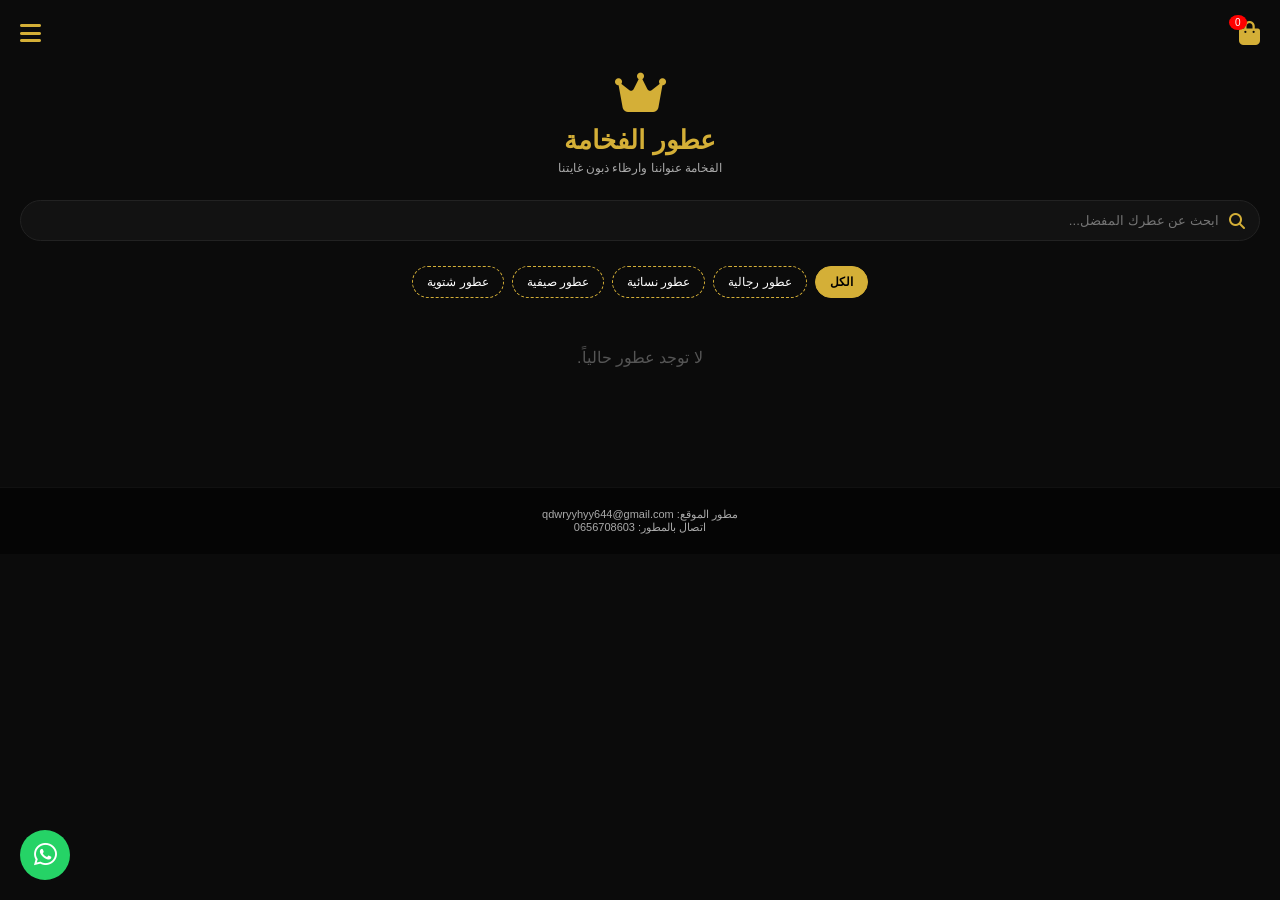
==== index.html @ 5671e98b "Add files via upload" ====
<!DOCTYPE html>
<html lang="ar" dir="rtl">
<head>
    <meta charset="UTF-8">
    <meta name="viewport" content="width=device-width, initial-scale=1.0">
    <title>عطور الفخامة - المتجر الرسمي</title>
    <link rel="stylesheet" href="style.css">
    <link rel="stylesheet" href="https://cdnjs.cloudflare.com/ajax/libs/font-awesome/6.4.0/css/all.min.css">
</head>
<body>

    <!-- الهيدر العلوي وفيه السلة والقائمة الجانبية -->
    <header>
        <div class="cart-icon-top" onclick="toggleRightNav()">
            <i class="fa-solid fa-bag-shopping"></i>
            <span id="cart-count-badge">0</span>
        </div>
        <div class="menu-icon-top" onclick="toggleRightNav()">
            <i class="fa-solid fa-bars"></i>
        </div>
    </header>

    <!-- شعار الفخامة الرئيسي والعبارة المحددة -->
    <section class="logo-section">
        <div class="crown-logo">
            <i class="fa-solid fa-crown"></i>
        </div>
        <h1>عطور الفخامة</h1>
        <p class="subtitle">الفخامة عنواننا وارظاء ذبون غايتنا</p>
    </section>

    <!-- شريط البحث عن المنتجات -->
    <section class="search-section">
        <div class="search-container">
            <i class="fa-solid fa-magnifying-glass search-btn"></i>
            <input type="text" id="search-input" placeholder="ابحث عن عطرك المفضل..." oninput="filterProducts()">
        </div>
    </section>

    <!-- شريط الخيارات المتقطع المحدد (لا غير) -->
    <nav class="categories-nav">
        <button class="cat-btn active" onclick="filterCategory('all')">الكل</button>
        <button class="cat-btn" onclick="filterCategory('عطور رجالية')">عطور رجالية</button>
        <button class="cat-btn" onclick="filterCategory('عطور نسائية')">عطور نسائية</button>
        <button class="cat-btn" onclick="filterCategory('عطور صيفية')">عطور صيفية</button>
        <button class="cat-btn" onclick="filterCategory('عطور شتوية')">عطور شتوية</button>
    </nav>

    <!-- معرض المنتجات (يدعم التمرير) -->
    <main class="products-container">
        <div class="products-grid" id="products-wrapper">
            <!-- المنتجات تولد هنا تلقائياً -->
        </div>
    </main>

    <!-- الشريط الجانبي الأيمن (يحتوي الطلبات وسلة التسوق) -->
    <div class="right-sidebar" id="right-sidebar">
        <div class="sidebar-header">
            <h2>سلة التسوق والطلبات</h2>
            <i class="fa-solid fa-xmark close-btn" onclick="toggleRightNav()"></i>
        </div>
        <div class="sidebar-content" id="sidebar-cart-items">
            <!-- عناصر السلة -->
        </div>
        <div class="sidebar-footer">
            <div class="total-price-box">الإجمالي: <span id="cart-total-price">0</span> دج</div>
            <button class="checkout-btn" onclick="openCheckoutModal()">تأكيد الطلب وشراء</button>
        </div>
    </div>

    <!-- نافذة إتمام الطلب والدفع المخصصة -->
    <div class="modal" id="checkout-modal">
        <div class="modal-content">
            <i class="fa-solid fa-xmark close-modal" onclick="closeCheckoutModal()"></i>
            <h2>إتمام الطلب - عطور الفخامة</h2>
            
            <form id="checkout-form" onsubmit="handleOrderSubmit(event)">
                <!-- معلومات الزبون المطلوبة بدقة -->
                <div class="input-group">
                    <label>الاسم واللقب كاملاً:</label>
                    <input type="text" id="customer-name" required>
                </div>
                <div class="input-group">
                    <label>الدولة والمدينة:</label>
                    <input type="text" id="customer-city" required>
                </div>
                <div class="input-group">
                    <label>العنوان الكامل:</label>
                    <input type="text" id="customer-address" required>
                </div>
                <div class="input-group">
                    <label>رقم الهاتف:</label>
                    <input type="tel" id="customer-phone" required>
                </div>

                <!-- خيارات الدفع المحددة -->
                <div class="payment-methods">
                    <label>طريقة الدفع:</label>
                    <div class="methods-flex">
                        <label class="method-option">
                            <input type="radio" name="payment_method" value="baridimob" checked onclick="togglePaymentDetails('baridimob')">
                            بريدي موب (BaridiMob)
                        </label>
                        <label class="method-option">
                            <input type="radio" name="payment_method" value="cod" onclick="togglePaymentDetails('cod')">
                            الدفع عند الاستلام
                        </label>
                    </div>
                </div>

                <!-- تفاصيل بريدي موب المخصصة بدقة -->
                <div class="baridi-details-box" id="baridi-details-box">
                    <p class="admin-ccp-info">
                        رقم الـ CCP الخاص بالمتجر (قابل للنسخ): <br>
                        <strong id="admin-ccp-num">123456789012</strong>
                        <button type="button" class="copy-btn" onclick="copyCCP()">نسخ رقم الحساب</button>
                    </p>
                    <div class="input-group">
                        <label>رقم الـ CCP الذي أودعت منه:</label>
                        <input type="text" id="buyer-ccp">
                    </div>
                    <div class="input-group">
                        <label>المبلغ المودع (دج):</label>
                        <input type="number" id="buyer-amount">
                    </div>
                    <div class="input-group">
                        <label>رقم الوصل:</label>
                        <input type="text" id="buyer-receipt-num">
                    </div>
                    <div class="input-group">
                        <label>رفع صورة أو ملف الوصل:</label>
                        <input type="file" id="buyer-file-proof" accept="image/*,.pdf">
                    </div>
                </div>

                <button type="submit" class="final-submit-btn">تأكيد الطلب وإرسال للواتساب</button>
            </form>
        </div>
    </div>

    <!-- فوتر يحتوي معلومات المطور في الأسفل -->
    <footer>
        <p>مطور الموقع: qdwryyhyy644@gmail.com</p>
        <p>اتصال بالمطور: 0656708603</p>
    </footer>

    <!-- فقاعة واتساب العائمة في الجهة اليسرى أسفل -->
    <a href="https://wa.me/213656708603" class="whatsapp-floating-btn" target="_blank">
        <i class="fa-brands fa-whatsapp"></i>
    </a>

    <script src="script.js"></script>
</body>
</html>
---- style.css ----
:root {
    --bg-dark: #0b0b0b;
    --bg-card: #121212;
    --gold: #d4af37;
    --text-light: #ffffff;
    --text-gray: #aaaaaa;
}

* {
    box-sizing: border-box;
    margin: 0;
    padding: 0;
    font-family: sans-serif;
}

body {
    background-color: var(--bg-dark);
    color: var(--text-light);
    overflow-x: hidden;
    direction: rtl;
}

header {
    display: flex;
    justify-content: space-between;
    padding: 20px;
    align-items: center;
}

.cart-icon-top, .menu-icon-top {
    font-size: 24px;
    color: var(--gold);
    cursor: pointer;
    position: relative;
}

.cart-icon-top span {
    position: absolute;
    top: -5px;
    left: -10px;
    background: red;
    color: #fff;
    font-size: 10px;
    padding: 2px 6px;
    border-radius: 50%;
}

.logo-section {
    text-align: center;
    margin-bottom: 25px;
}

.crown-logo {
    font-size: 45px;
    color: var(--gold);
    margin-bottom: 5px;
}

.logo-section h1 {
    font-size: 26px;
    color: var(--gold);
}

.subtitle {
    font-size: 12px;
    color: var(--text-gray);
    margin-top: 5px;
}

.search-section {
    padding: 0 20px;
    margin-bottom: 20px;
}

.search-container {
    position: relative;
    width: 100%;
}

.search-container input {
    width: 100%;
    padding: 12px 40px 12px 15px;
    background: var(--bg-card);
    border: 1px solid #222;
    border-radius: 25px;
    color: #fff;
    outline: none;
    text-align: right;
}

.search-btn {
    position: absolute;
    top: 50%;
    right: 15px;
    transform: translateY(-50%);
    color: var(--gold);
}

.categories-nav {
    display: flex;
    justify-content: center;
    gap: 8px;
    overflow-x: auto;
    padding: 5px 15px;
    margin-bottom: 25px;
}

.cat-btn {
    background: transparent;
    border: 1px dashed var(--gold);
    color: var(--text-light);
    padding: 8px 14px;
    border-radius: 20px;
    cursor: pointer;
    white-space: nowrap;
    font-size: 12px;
}

.cat-btn.active, .cat-btn:hover {
    background: var(--gold);
    color: #000;
    border-style: solid;
    font-weight: bold;
}

.products-container {
    padding: 0 20px;
    margin-bottom: 100px;
}

.products-grid {
    display: grid;
    grid-template-columns: repeat(auto-fill, minmax(160px, 1fr));
    gap: 15px;
}

.product-card {
    background: var(--bg-card);
    border: 1px solid #1a1a1a;
    border-radius: 12px;
    padding: 12px;
    text-align: center;
}

.product-card img {
    width: 100%;
    height: 130px;
    object-fit: cover;
    border-radius: 8px;
    margin-bottom: 8px;
}

.product-name {
    font-size: 14px;
    font-weight: bold;
    margin-bottom: 5px;
}

.product-stock {
    font-size: 11px;
    color: var(--text-gray);
    margin-bottom: 5px;
}

.product-price {
    color: var(--gold);
    font-weight: bold;
    font-size: 14px;
    margin-bottom: 8px;
}

.add-to-cart-btn {
    width: 100%;
    background: transparent;
    border: 1px solid var(--gold);
    color: var(--gold);
    padding: 6px 0;
    border-radius: 6px;
    cursor: pointer;
}

.add-to-cart-btn:hover {
    background: var(--gold);
    color: #000;
}

.right-sidebar {
    position: fixed;
    top: 0;
    right: -300px;
    width: 300px;
    height: 100%;
    background: #111;
    z-index: 1000;
    transition: 0.3s ease;
    display: flex;
    flex-direction: column;
    padding: 20px;
    border-left: 1px solid var(--gold);
}

.right-sidebar.open {
    right: 0;
}

.sidebar-header {
    display: flex;
    justify-content: space-between;
    align-items: center;
    border-bottom: 1px solid #222;
    padding-bottom: 15px;
}

.close-btn {
    font-size: 20px;
    color: var(--gold);
    cursor: pointer;
}

.sidebar-content {
    flex: 1;
    overflow-y: auto;
    margin-top: 15px;
}

.sidebar-footer {
    border-top: 1px solid #222;
    padding-top: 15px;
}

.total-price-box {
    margin-bottom: 10px;
    color: var(--gold);
    font-weight: bold;
}

.checkout-btn {
    width: 100%;
    background: var(--gold);
    color: #000;
    border: none;
    padding: 10px;
    font-weight: bold;
    border-radius: 6px;
}

.modal {
    position: fixed;
    top: 0;
    left: 0;
    width: 100%;
    height: 100%;
    background: rgba(0,0,0,0.8);
    display: none;
    justify-content: center;
    align-items: center;
    z-index: 2000;
}

.modal.open {
    display: flex;
}

.modal-content {
    background: #141414;
    border: 1px solid var(--gold);
    border-radius: 12px;
    width: 90%;
    max-width: 400px;
    padding: 20px;
    position: relative;
    max-height: 85vh;
    overflow-y: auto;
}

.close-modal {
    position: absolute;
    top: 15px;
    left: 15px;
    color: var(--gold);
    cursor: pointer;
}

.input-group {
    margin-bottom: 12px;
}

.input-group label {
    display: block;
    font-size: 12px;
    color: var(--text-gray);
    margin-bottom: 4px;
}

.input-group input, .input-group select {
    width: 100%;
    padding: 8px;
    background: #222;
    border: 1px solid #333;
    border-radius: 6px;
    color: #fff;
    text-align: right;
}

.methods-flex {
    display: flex;
    gap: 15px;
    margin: 8px 0;
}

.baridi-details-box {
    background: #1a1a1a;
    border: 1px dashed var(--gold);
    padding: 10px;
    border-radius: 6px;
    margin-top: 10px;
}

.admin-ccp-info {
    font-size: 12px;
    margin-bottom: 10px;
    background: #000;
    padding: 6px;
    border-radius: 4px;
}

.copy-btn {
    background: var(--gold);
    border: none;
    padding: 2px 6px;
    font-size: 10px;
    border-radius: 3px;
    cursor: pointer;
    margin-top: 5px;
}

.final-submit-btn {
    width: 100%;
    background: #25d366;
    color: #fff;
    border: none;
    padding: 10px;
    font-weight: bold;
    border-radius: 6px;
    margin-top: 10px;
}

.whatsapp-floating-btn {
    position: fixed;
    bottom: 20px;
    left: 20px;
    background-color: #25d366;
    color: white;
    width: 50px;
    height: 50px;
    border-radius: 50%;
    display: flex;
    justify-content: center;
    align-items: center;
    font-size: 26px;
    z-index: 999;
    text-decoration: none;
}

footer {
    text-align: center;
    padding: 20px;
    background: #050505;
    font-size: 11px;
    color: var(--text-gray);
    border-top: 1px solid #111;
}
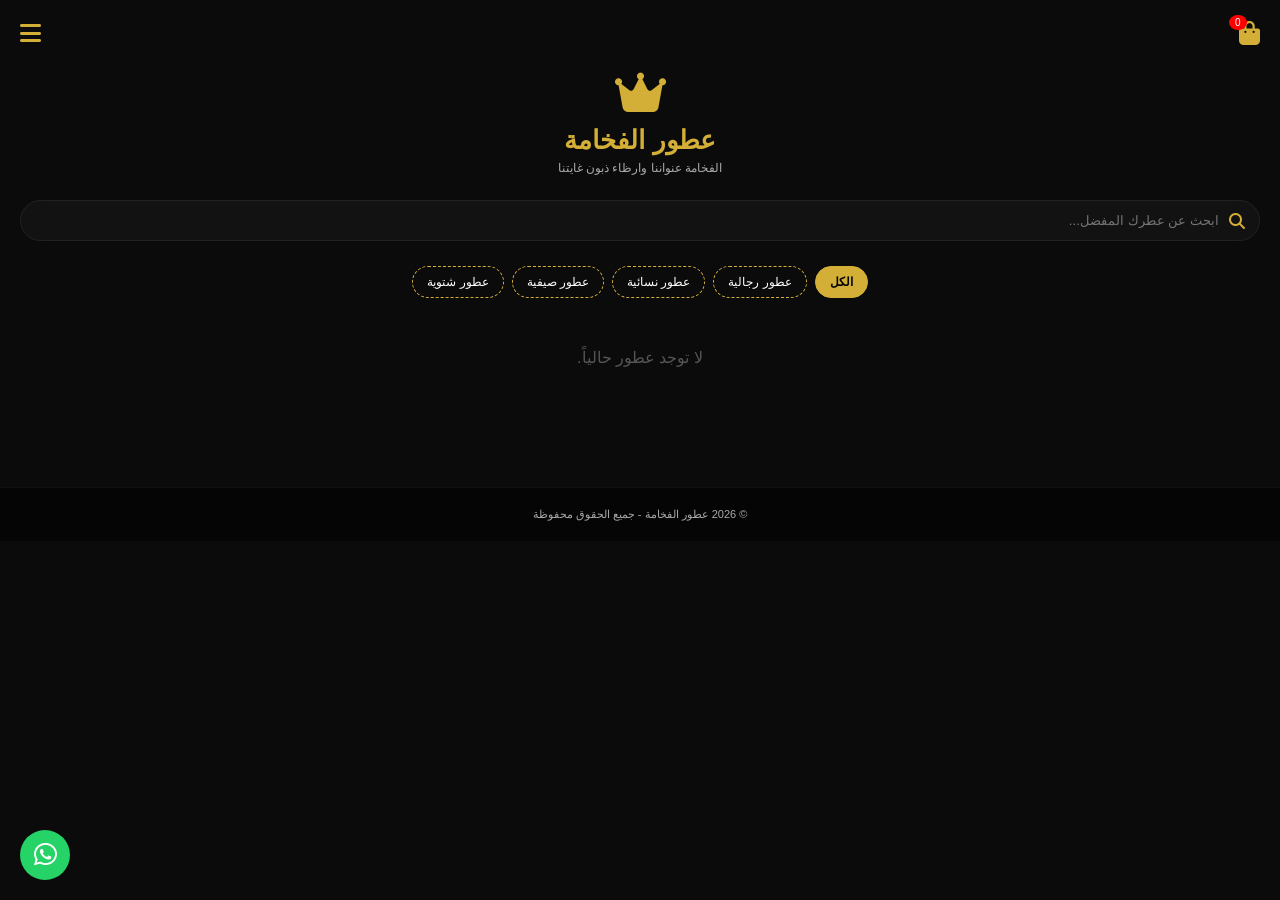
==== commit 651196cb: "Remove developer information from footer" ====
--- a/index.html
+++ b/index.html
@@ -138,10 +138,9 @@
         </div>
     </div>
 
-    <!-- فوتر يحتوي معلومات المطور في الأسفل -->
+    <!-- فوتر الموقع -->
     <footer>
-        <p>مطور الموقع: qdwryyhyy644@gmail.com</p>
-        <p>اتصال بالمطور: 0656708603</p>
+        <p>© 2026 عطور الفخامة - جميع الحقوق محفوظة</p>
     </footer>
 
     <!-- فقاعة واتساب العائمة في الجهة اليسرى أسفل -->
@@ -152,4 +151,3 @@
     <script src="script.js"></script>
 </body>
 </html>
-
